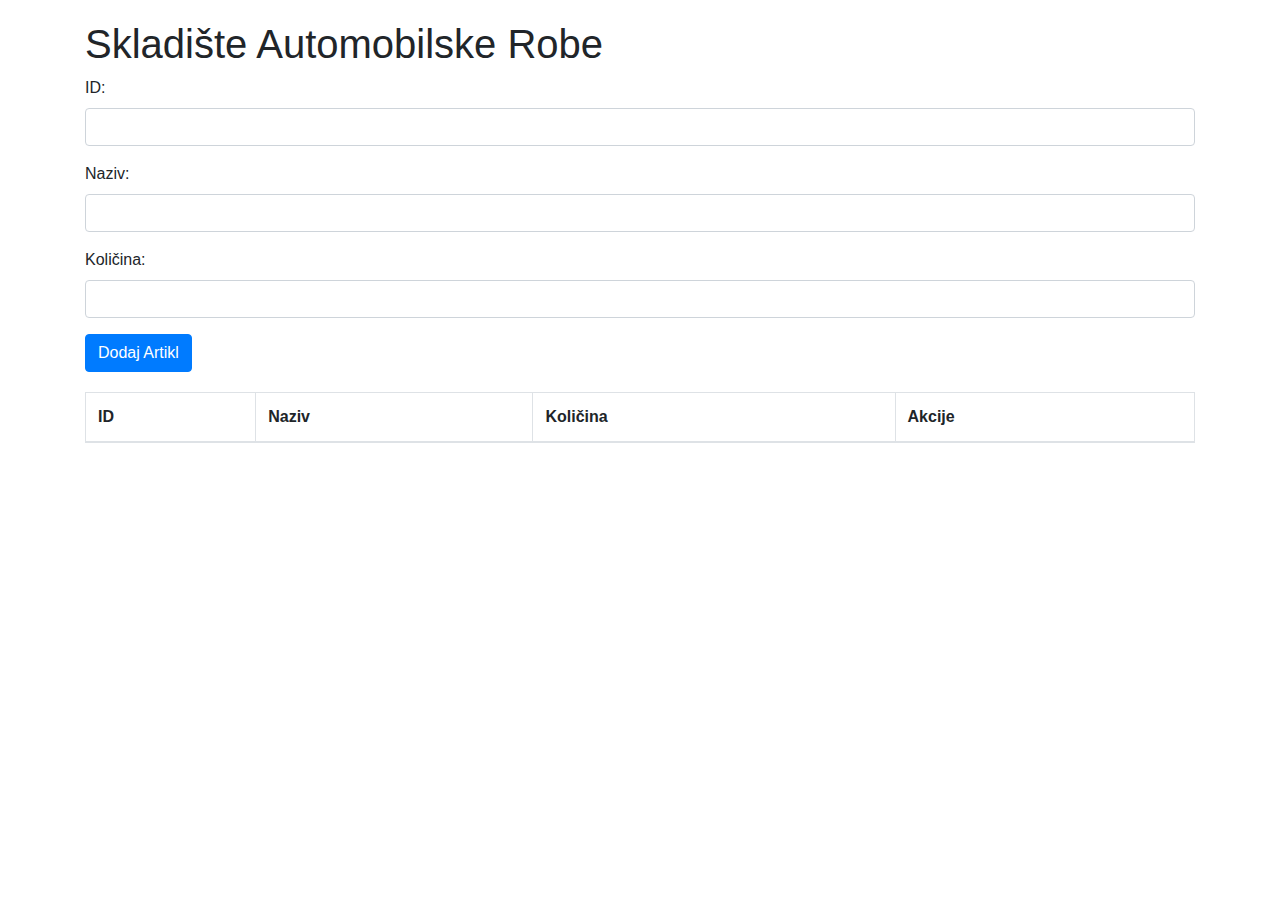
==== Templates/index.html @ 01b3f8b2 "Add files via upload" ====
<!DOCTYPE html>
<html lang="en">
<head>
    <meta charset="UTF-8">
    <meta name="viewport" content="width=device-width, initial-scale=1.0">
    <title>Skladište Automobilske Robe</title>
    <link rel="stylesheet" href="https://maxcdn.bootstrapcdn.com/bootstrap/4.5.2/css/bootstrap.min.css">
    <style>
        body {
            padding: 20px;
        }
        table {
            margin-top: 20px;
        }
    </style>
</head>
<body>
    <div class="container">
        <h1>Skladište Automobilske Robe</h1>
        <form id="addForm">
            <div class="form-group">
                <label for="id">ID:</label>
                <input type="number" class="form-control" id="id" required>
            </div>
            <div class="form-group">
                <label for="naziv">Naziv:</label>
                <input type="text" class="form-control" id="naziv" required>
            </div>
            <div class="form-group">
                <label for="kolicina">Količina:</label>
                <input type="number" class="form-control" id="kolicina" required>
            </div>
        
              <a href="podaci.html"><button type="submit" class="btn btn-primary">Dodaj Artikl</button></a>
    
        </form>

        <table class="table table-bordered">
            <thead>
                <tr>
                    <th>ID</th>
                    <th>Naziv</th>
                    <th>Količina</th>
                    <th>Akcije</th>
                </tr>
            </thead>
            <tbody id="artikliTable">
                <!-- Artikli će biti dodani ovdje dinamički -->
            </tbody>
        </table>
    </div>

    <script>
        const artikliTable = document.getElementById('artikliTable');
        const addForm = document.getElementById('addForm');

        // Funkcija za dohvaćanje svih artikala
        function getArtikli() {
            fetch('/artikli')
                .then(response => response.json())
                .then(data => {
                    artikliTable.innerHTML = '';
                    data.forEach(artikl => {
                        artikliTable.innerHTML += `
                            <tr>
                                <td>${artikl.id}</td>
                                <td>${artikl.naziv}</td>
                                <td>${artikl.kolicina}</td>
                                <td>
                                    <button class="btn btn-warning btn-sm" onclick="updateArtikl(${artikl.id})">Ažuriraj</button>
                                    <button class="btn btn-danger btn-sm" onclick="deleteArtikl(${artikl.id})">Obriši</button>
                                </td>
                            </tr>
                        `;
                    });
                });
        }

        // Funkcija za dodavanje novog artikla
        addForm.addEventListener('submit', function(event) {
            event.preventDefault();
            const id = document.getElementById('id').value;
            const naziv = document.getElementById('naziv').value;
            const kolicina = document.getElementById('kolicina').value;

            fetch('/artikli', {
                method: 'POST',
                headers: {
                    'Content-Type': 'application/json'
                },
                body: JSON.stringify({ id, naziv, kolicina })
            })
            .then(response => response.json())
            .then(() => {
                getArtikli();
                addForm.reset();
            });
        });

        // Funkcija za ažuriranje artikla
        function updateArtikl(id) {
            const naziv = prompt('Unesite novi naziv:');
            const kolicina = prompt('Unesite novu količinu:');
            
            fetch(`/artikli/${id}`, {
                method: 'PUT',
                headers: {
                    'Content-Type': 'application/json'
                },
                body: JSON.stringify({ naziv, kolicina })
            })
            .then(response => response.json())
            .then(() => {
                getArtikli();
            });
        }

        // Funkcija za brisanje artikla
        function deleteArtikl(id) {
            fetch(`/artikli/${id}`, {
                method: 'DELETE'
            })
            .then(response => response.json())
            .then(() => {
                getArtikli();
            });
        }

        // Učitaj sve artikle kad se stranica učita
        window.onload = getArtikli;
    </script>
</body>
</html>
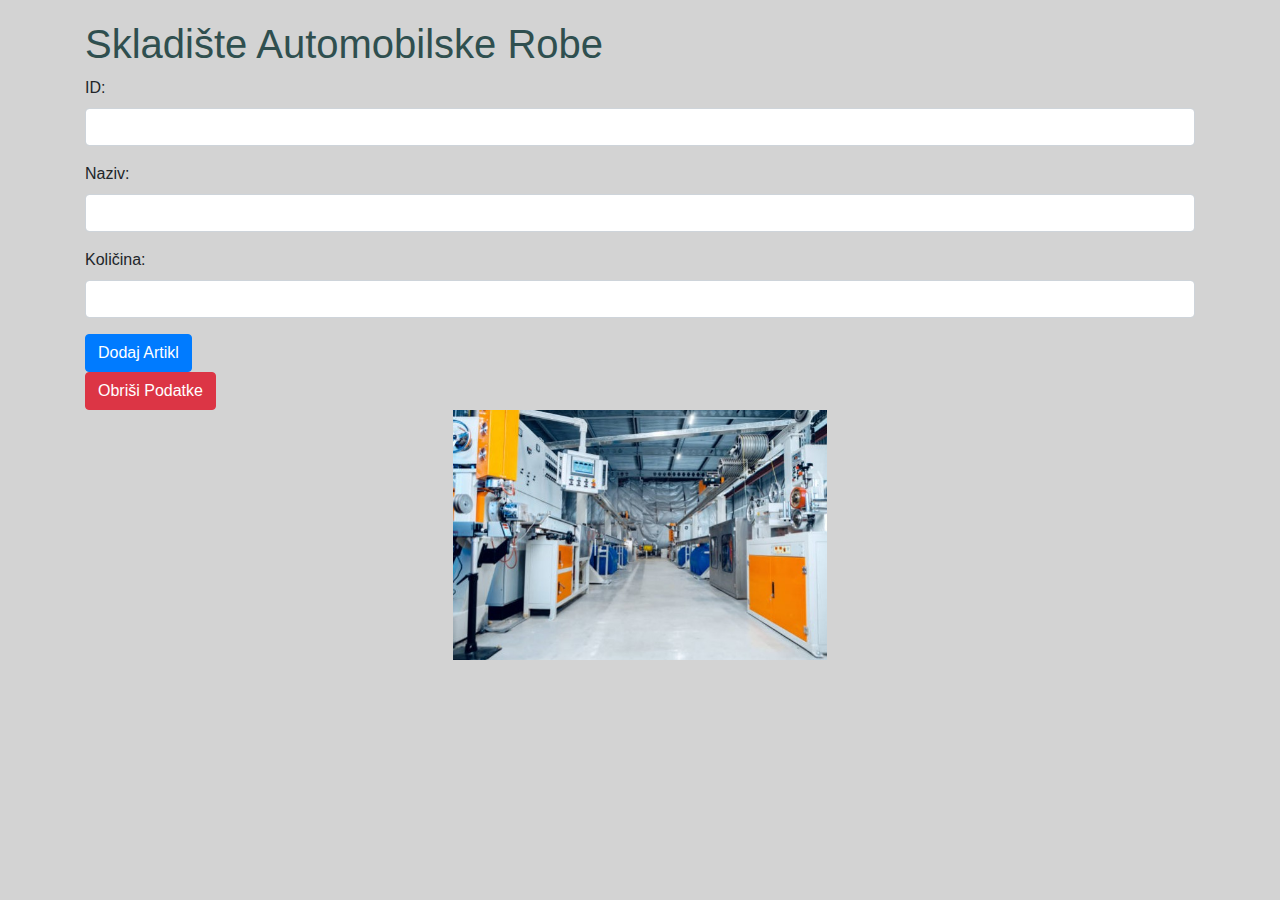
==== commit eb60ae8e: "Add files via upload" ====
--- a/Templates/index.html
+++ b/Templates/index.html
@@ -7,7 +7,11 @@
     <link rel="stylesheet" href="https://maxcdn.bootstrapcdn.com/bootstrap/4.5.2/css/bootstrap.min.css">
     <style>
         body {
+            background-color: lightgrey;
             padding: 20px;
+        }
+        h1{
+            color: darkslategray;
         }
         table {
             margin-top: 20px;
@@ -30,104 +34,40 @@
                 <label for="kolicina">Količina:</label>
                 <input type="number" class="form-control" id="kolicina" required>
             </div>
-        
-              <a href="podaci.html"><button type="submit" class="btn btn-primary">Dodaj Artikl</button></a>
-    
+            <button type="submit" class="btn btn-primary" id="submitButton">Dodaj Artikl</button>
         </form>
-
-        <table class="table table-bordered">
-            <thead>
-                <tr>
-                    <th>ID</th>
-                    <th>Naziv</th>
-                    <th>Količina</th>
-                    <th>Akcije</th>
-                </tr>
-            </thead>
-            <tbody id="artikliTable">
-                <!-- Artikli će biti dodani ovdje dinamički -->
-            </tbody>
-        </table>
+        <!-- Gumb za brisanje podataka -->
+        <button onclick="deleteData()" class="btn btn-danger">Obriši Podatke</button>
     </div>
 
     <script>
-        const artikliTable = document.getElementById('artikliTable');
         const addForm = document.getElementById('addForm');
+        const submitButton = document.getElementById('submitButton');
 
-        // Funkcija za dohvaćanje svih artikala
-        function getArtikli() {
-            fetch('/artikli')
-                .then(response => response.json())
-                .then(data => {
-                    artikliTable.innerHTML = '';
-                    data.forEach(artikl => {
-                        artikliTable.innerHTML += `
-                            <tr>
-                                <td>${artikl.id}</td>
-                                <td>${artikl.naziv}</td>
-                                <td>${artikl.kolicina}</td>
-                                <td>
-                                    <button class="btn btn-warning btn-sm" onclick="updateArtikl(${artikl.id})">Ažuriraj</button>
-                                    <button class="btn btn-danger btn-sm" onclick="deleteArtikl(${artikl.id})">Obriši</button>
-                                </td>
-                            </tr>
-                        `;
-                    });
-                });
-        }
-
-        // Funkcija za dodavanje novog artikla
         addForm.addEventListener('submit', function(event) {
             event.preventDefault();
+
             const id = document.getElementById('id').value;
             const naziv = document.getElementById('naziv').value;
             const kolicina = document.getElementById('kolicina').value;
 
-            fetch('/artikli', {
-                method: 'POST',
-                headers: {
-                    'Content-Type': 'application/json'
-                },
-                body: JSON.stringify({ id, naziv, kolicina })
-            })
-            .then(response => response.json())
-            .then(() => {
-                getArtikli();
-                addForm.reset();
-            });
+            // Kreiranje URL-a s parametrima
+            const url = `podaci.html?id=${id}&naziv=${naziv}&kolicina=${kolicina}`;
+
+            // Prijenos na podaci.html
+            window.location.href = url;
         });
 
-        // Funkcija za ažuriranje artikla
-        function updateArtikl(id) {
-            const naziv = prompt('Unesite novi naziv:');
-            const kolicina = prompt('Unesite novu količinu:');
-            
-            fetch(`/artikli/${id}`, {
-                method: 'PUT',
-                headers: {
-                    'Content-Type': 'application/json'
-                },
-                body: JSON.stringify({ naziv, kolicina })
-            })
-            .then(response => response.json())
-            .then(() => {
-                getArtikli();
-            });
+        // Funkcija za brisanje podataka
+        function deleteData() {
+            // Očisti LocalStorage
+            localStorage.removeItem('podaci');
+            // Prikazi poruku o uspješnom brisanju
+            alert('Podaci uspješno obrisani!');
         }
-
-        // Funkcija za brisanje artikla
-        function deleteArtikl(id) {
-            fetch(`/artikli/${id}`, {
-                method: 'DELETE'
-            })
-            .then(response => response.json())
-            .then(() => {
-                getArtikli();
-            });
-        }
-
-        // Učitaj sve artikle kad se stranica učita
-        window.onload = getArtikli;
     </script>
+    <div align="center">
+    <img src="skladiste.jpg"  height="250px" class="slika">
+    </div>
 </body>
 </html>
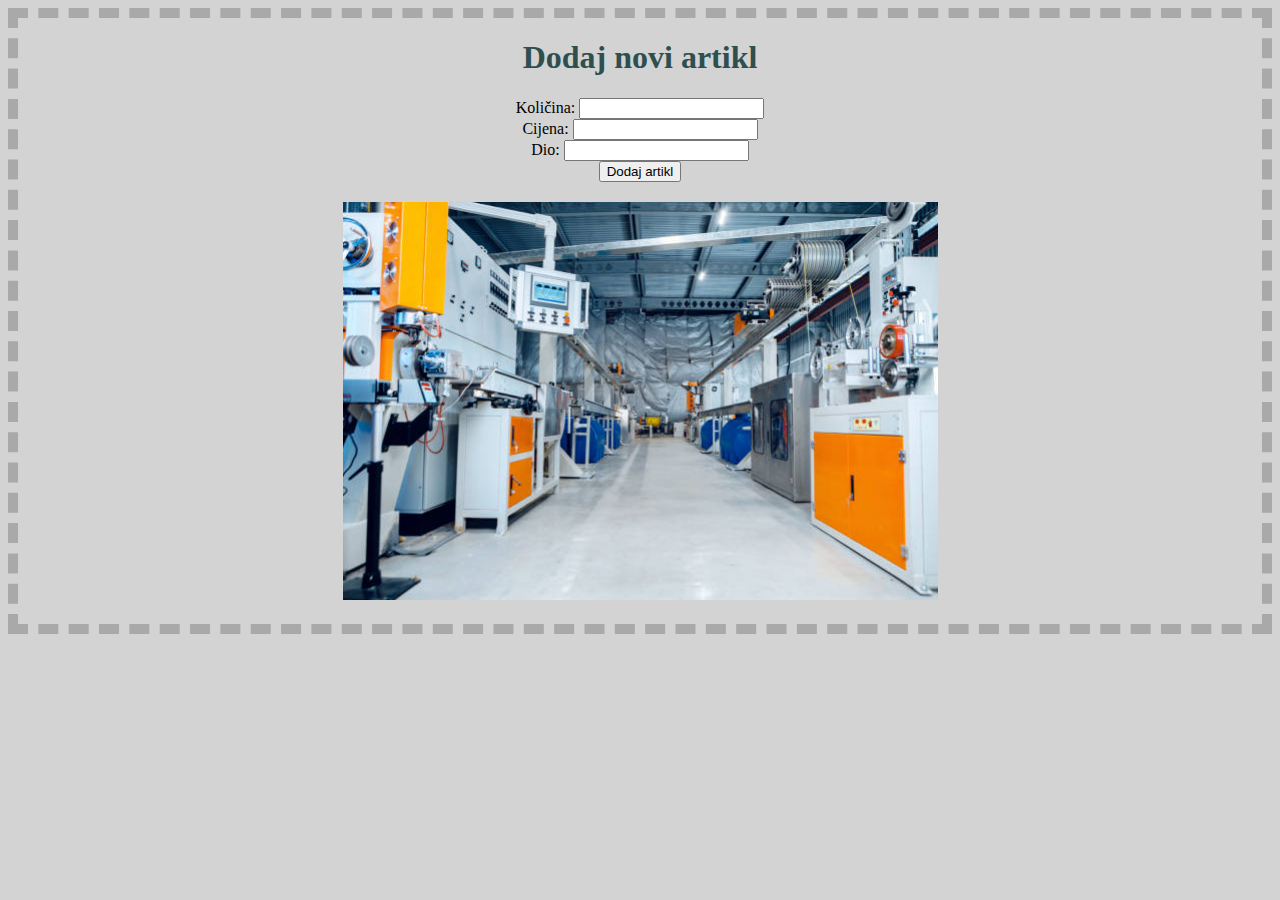
==== commit 80d1b167: "Add files via upload" ====
--- a/Templates/index.html
+++ b/Templates/index.html
@@ -1,73 +1,39 @@
 <!DOCTYPE html>
 <html lang="en">
 <head>
+    <style>
+
+        body{
+            background-color: lightgray;
+            border: dashed 10px darkgray;
+        }
+        h1{
+        color: darkslategray;
+        }
+        .slika{
+            padding-top: 20px;
+            padding-bottom: 20px;
+        }
+
+    </style>
     <meta charset="UTF-8">
     <meta name="viewport" content="width=device-width, initial-scale=1.0">
-    <title>Skladište Automobilske Robe</title>
-    <link rel="stylesheet" href="https://maxcdn.bootstrapcdn.com/bootstrap/4.5.2/css/bootstrap.min.css">
-    <style>
-        body {
-            background-color: lightgrey;
-            padding: 20px;
-        }
-        h1{
-            color: darkslategray;
-        }
-        table {
-            margin-top: 20px;
-        }
-    </style>
+    <title>Dodaj artikl</title>
 </head>
-<body>
-    <div class="container">
-        <h1>Skladište Automobilske Robe</h1>
-        <form id="addForm">
-            <div class="form-group">
-                <label for="id">ID:</label>
-                <input type="number" class="form-control" id="id" required>
-            </div>
-            <div class="form-group">
-                <label for="naziv">Naziv:</label>
-                <input type="text" class="form-control" id="naziv" required>
-            </div>
-            <div class="form-group">
-                <label for="kolicina">Količina:</label>
-                <input type="number" class="form-control" id="kolicina" required>
-            </div>
-            <button type="submit" class="btn btn-primary" id="submitButton">Dodaj Artikl</button>
-        </form>
-        <!-- Gumb za brisanje podataka -->
-        <button onclick="deleteData()" class="btn btn-danger">Obriši Podatke</button>
-    </div>
-
-    <script>
-        const addForm = document.getElementById('addForm');
-        const submitButton = document.getElementById('submitButton');
-
-        addForm.addEventListener('submit', function(event) {
-            event.preventDefault();
-
-            const id = document.getElementById('id').value;
-            const naziv = document.getElementById('naziv').value;
-            const kolicina = document.getElementById('kolicina').value;
-
-            // Kreiranje URL-a s parametrima
-            const url = `podaci.html?id=${id}&naziv=${naziv}&kolicina=${kolicina}`;
-
-            // Prijenos na podaci.html
-            window.location.href = url;
-        });
-
-        // Funkcija za brisanje podataka
-        function deleteData() {
-            // Očisti LocalStorage
-            localStorage.removeItem('podaci');
-            // Prikazi poruku o uspješnom brisanju
-            alert('Podaci uspješno obrisani!');
-        }
-    </script>
-    <div align="center">
-    <img src="skladiste.jpg"  height="250px" class="slika">
-    </div>
+<body align="center">
+    <h1>Dodaj novi artikl</h1>
+    <form action="/artikli" method="POST">
+        <label for="kolicina">Količina:</label>
+        <input type="number" id="kolicina" name="kolicina" required>
+        <br>
+        <label for="cijena">Cijena:</label>
+        <input type="number" id="cijena" name="cijena" step="0.01" required>
+        <br>
+        <label for="dio">Dio:</label>
+        <input type="text" id="dio" name="dio" required>
+        <br>
+        <button type="submit">Dodaj artikl</button>
+    </form>
+    <img src="skladiste.png" class="slika">
 </body>
 </html>
